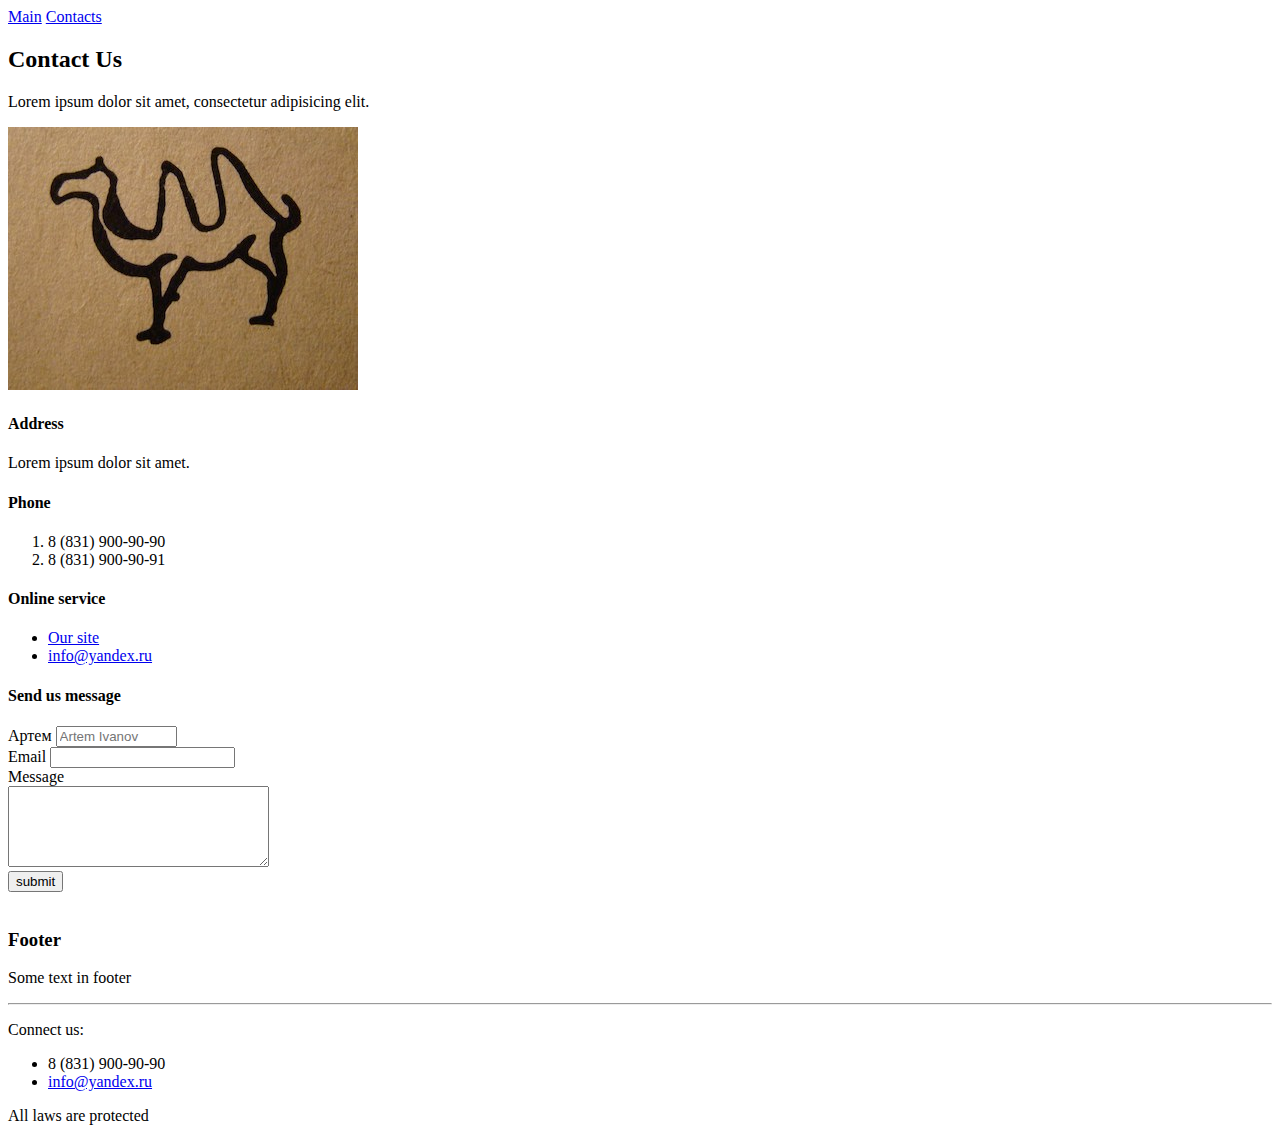
==== contacts.html @ bdf17be5 "hw_2 done" ====
<!DOCTYPE html>
<html lang="en">
<head>
    <meta charset="UTF-8">
    <title>Document</title>
</head>
<body>
    <a href="index.html">Main</a>
    <a href="contacts.html">Contacts</a>

    <h2>Contact Us</h2>
    <p>Lorem ipsum dolor sit amet, consectetur adipisicing elit.</p>
    <img src="img/contact_picture.jpg" alt="this is picture with animal">
    <h4>Address</h4>
    <p>Lorem ipsum dolor sit amet.</p>
    <h4>Phone</h4>
    <ol>
        <li>8 (831) 900-90-90</li>
        <li>8 (831) 900-90-91</li>
    </ol>
    <h4>Online service</h4>
    <ul>
        <li><a href="https://yandex.ru/" target ="_blank">Our site</a></li>
        <li><a href="mailto:info@yandex.ru">info@yandex.ru</a></li>
    </ul>
    <h4>Send us message</h4>

    <form action="">
        Артем <input type="text" size="12" placeholder="Artem Ivanov"><br>
        Email <input type="email"><br>
        Message<br>
        <textarea name="" id="" cols="30" rows="5"></textarea><br>
        <button>submit</button>
        </form>
    <script type="text/javascript" charset="utf-8" async src="https://api-maps.yandex.ru/services/constructor/1.0/js/?um=constructor%3A267351accebcb50801da3643dc3f6a73abe87d8fced7b5ddb1d1a3bccb77a990&amp;width=500&amp;height=400&amp;lang=ru_RU&amp;scroll=true"></script>

<br><h3>Footer</h3>
<p>Some text in footer</p>
<hr>
<p>Connect us:</p>
<ul>
    <li>8 (831) 900-90-90</li>
    <li><a href="mailto:info@yandex.ru">info@yandex.ru</a></li>
</ul>
<p>All laws are protected</p>
</body>
</html>
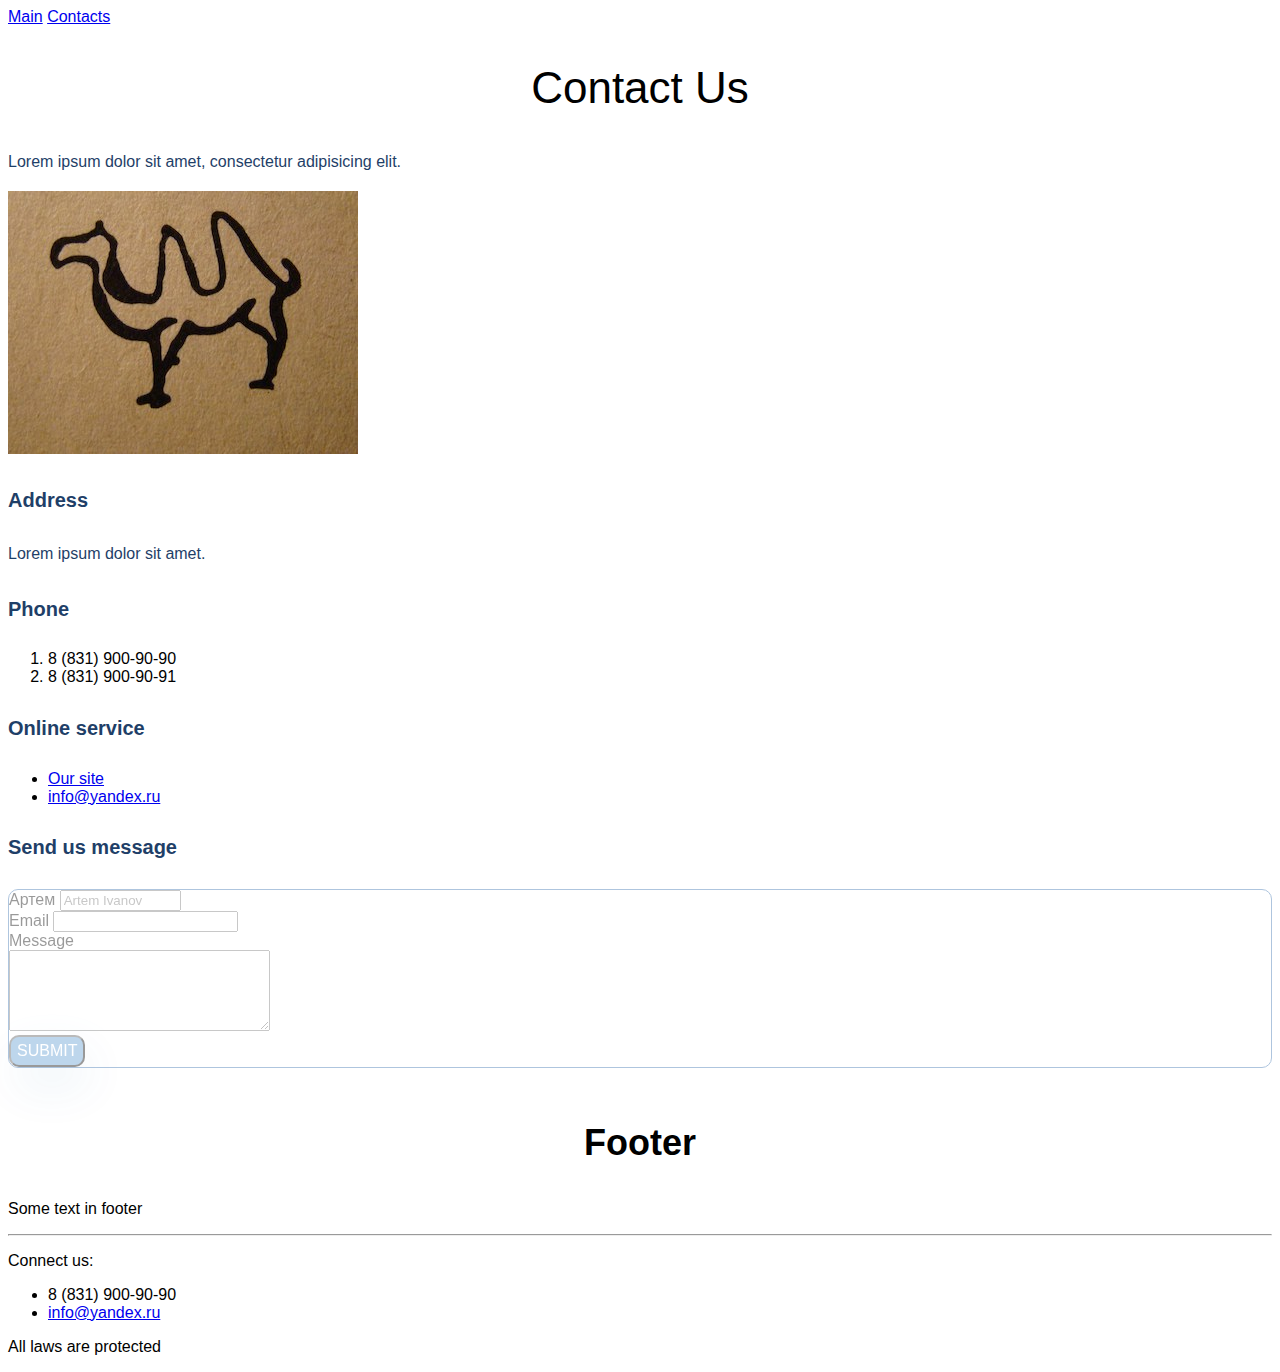
==== commit d2b8112e: "hw done" ====
--- a/contacts.html
+++ b/contacts.html
@@ -3,16 +3,17 @@
 <head>
     <meta charset="UTF-8">
     <title>Document</title>
+     <link rel="stylesheet" href = "style.css">
 </head>
 <body>
     <a href="index.html">Main</a>
     <a href="contacts.html">Contacts</a>
 
-    <h2>Contact Us</h2>
-    <p>Lorem ipsum dolor sit amet, consectetur adipisicing elit.</p>
+    <h2 class="title_in_contact">Contact Us</h2>
+    <p class="text">Lorem ipsum dolor sit amet, consectetur adipisicing elit.</p>
     <img src="img/contact_picture.jpg" alt="this is picture with animal">
     <h4>Address</h4>
-    <p>Lorem ipsum dolor sit amet.</p>
+    <p class="text">Lorem ipsum dolor sit amet.</p>
     <h4>Phone</h4>
     <ol>
         <li>8 (831) 900-90-90</li>
@@ -25,12 +26,12 @@
     </ul>
     <h4>Send us message</h4>
 
-    <form action="">
+    <form class="form_in_contact" action="">
         Артем <input type="text" size="12" placeholder="Artem Ivanov"><br>
         Email <input type="email"><br>
         Message<br>
         <textarea name="" id="" cols="30" rows="5"></textarea><br>
-        <button>submit</button>
+        <button class="buttom_in_form">submit</button>
         </form>
     <script type="text/javascript" charset="utf-8" async src="https://api-maps.yandex.ru/services/constructor/1.0/js/?um=constructor%3A267351accebcb50801da3643dc3f6a73abe87d8fced7b5ddb1d1a3bccb77a990&amp;width=500&amp;height=400&amp;lang=ru_RU&amp;scroll=true"></script>
 
--- a/style.css
+++ b/style.css
@@ -0,0 +1,50 @@
+body {
+    font-family: sans-serif;
+}
+
+.text {
+    font-size: 16px;
+    line-height: 26px;
+    color: #1F3F68;
+}
+
+h1{
+    font-size: 64px;
+    color: #1F3F68;
+}
+
+.title_in_contact{
+    font-weight: 500;
+    font-size: 44px;
+    text-align: center;
+}
+
+h3{
+    font-size: 36px;
+    text-align: center;
+}
+
+h4 {
+    font-size: 20px;
+    line-height: 30px;
+    color: #1F3F68;
+}
+
+.form_in_contact {
+    border: 1px solid #356EAD;
+    box-sizing: border-box;
+    border-radius: 10px;
+    opacity: 0.4;
+}
+
+.buttom_in_form{
+    background: #5A98D0;
+    box-shadow: 5px 20px 50px rgba(16, 112, 177, 0.2);
+    border-radius: 10px;
+    font-weight: 500;
+    font-size: 16px;
+    line-height: 26px;
+    text-align: center;
+    color: #FFFFFF;
+    text-transform: uppercase;
+}
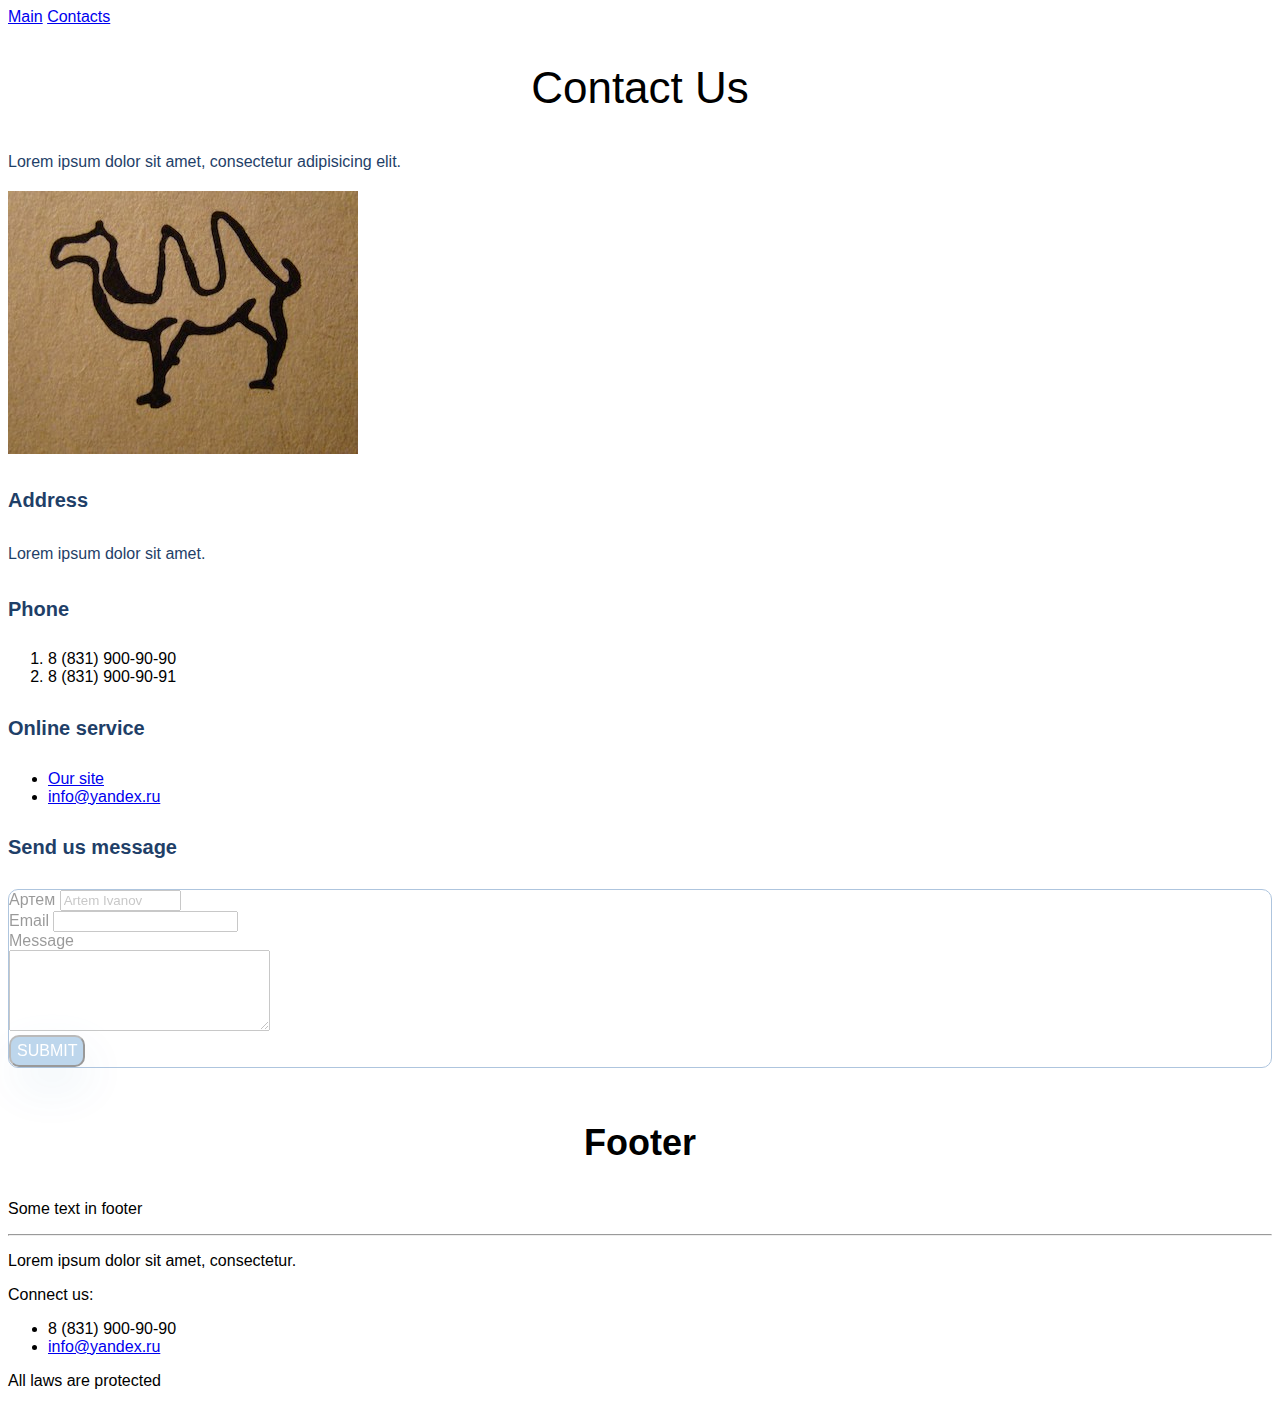
==== commit 6da288df: "hw 4 done" ====
--- a/contacts.html
+++ b/contacts.html
@@ -1,48 +1,67 @@
 <!DOCTYPE html>
 <html lang="en">
+
 <head>
     <meta charset="UTF-8">
     <title>Document</title>
-     <link rel="stylesheet" href = "style.css">
-</head>
+    <link rel="stylesheet" href="style.css"> </head>
+
 <body>
-    <a href="index.html">Main</a>
-    <a href="contacts.html">Contacts</a>
+    <div class="menu"> <a href="index.html">Main</a> <a href="contacts.html">Contacts</a> </div>
+    <div class="title">
+        <h2 class="title_in_contact">Contact Us</h2>
+    </div>
+    <div class="block_picture">
+        <p class="text">Lorem ipsum dolor sit amet, consectetur adipisicing elit.</p> <img src="img/contact_picture.jpg" alt="this is picture with animal"> </div>
+    <div class="adress">
+        <h4>Address</h4>
+        <p class="text">Lorem ipsum dolor sit amet.</p>
+    </div>
+    <div class="phone">
+        <h4>Phone</h4>
+        <ol>
+            <li>8 (831) 900-90-90</li>
+            <li>8 (831) 900-90-91</li>
+        </ol>
+    </div>
+    <div class="services">
+        <h4>Online service</h4>
+        <ul>
+            <li><a href="https://yandex.ru/" target="_blank">Our site</a></li>
+            <li><a href="mailto:info@yandex.ru">info@yandex.ru</a></li>
+        </ul>
+    </div>
+    <div class="form">
+        <h4>Send us message</h4>
+        <form class="form_in_contact" action=""> Артем
+            <input type="text" size="12" placeholder="Artem Ivanov">
+            <br> Email
+            <input type="email">
+            <br> Message
+            <br>
+            <textarea name="" id="" cols="30" rows="5"></textarea>
+            <br>
+            <button class="buttom_in_form">submit</button>
+        </form>
+    </div>
+    <div class="cart">
+        <script type="text/javascript" charset="utf-8" async src="https://api-maps.yandex.ru/services/constructor/1.0/js/?um=constructor%3A267351accebcb50801da3643dc3f6a73abe87d8fced7b5ddb1d1a3bccb77a990&amp;width=500&amp;height=400&amp;lang=ru_RU&amp;scroll=true"></script>
+    </div>
+    <div class="footer_part_1">
+        <br>
+        <h3>Footer</h3>
+        <p>Some text in footer</p>
+        <hr>
+        <p>Lorem ipsum dolor sit amet, consectetur.</p>
+        <p>Connect us:</p>
+        <ul>
+            <li>8 (831) 900-90-90</li>
+            <li><a href="mailto:info@yandex.ru">info@yandex.ru</a></li>
+        </ul>
+    </div>
+    <div class="footer_part_2">
+        <p>All laws are protected</p>
+    </div>
+</body>
 
-    <h2 class="title_in_contact">Contact Us</h2>
-    <p class="text">Lorem ipsum dolor sit amet, consectetur adipisicing elit.</p>
-    <img src="img/contact_picture.jpg" alt="this is picture with animal">
-    <h4>Address</h4>
-    <p class="text">Lorem ipsum dolor sit amet.</p>
-    <h4>Phone</h4>
-    <ol>
-        <li>8 (831) 900-90-90</li>
-        <li>8 (831) 900-90-91</li>
-    </ol>
-    <h4>Online service</h4>
-    <ul>
-        <li><a href="https://yandex.ru/" target ="_blank">Our site</a></li>
-        <li><a href="mailto:info@yandex.ru">info@yandex.ru</a></li>
-    </ul>
-    <h4>Send us message</h4>
-
-    <form class="form_in_contact" action="">
-        Артем <input type="text" size="12" placeholder="Artem Ivanov"><br>
-        Email <input type="email"><br>
-        Message<br>
-        <textarea name="" id="" cols="30" rows="5"></textarea><br>
-        <button class="buttom_in_form">submit</button>
-        </form>
-    <script type="text/javascript" charset="utf-8" async src="https://api-maps.yandex.ru/services/constructor/1.0/js/?um=constructor%3A267351accebcb50801da3643dc3f6a73abe87d8fced7b5ddb1d1a3bccb77a990&amp;width=500&amp;height=400&amp;lang=ru_RU&amp;scroll=true"></script>
-
-<br><h3>Footer</h3>
-<p>Some text in footer</p>
-<hr>
-<p>Connect us:</p>
-<ul>
-    <li>8 (831) 900-90-90</li>
-    <li><a href="mailto:info@yandex.ru">info@yandex.ru</a></li>
-</ul>
-<p>All laws are protected</p>
-</body>
 </html>
--- a/style.css
+++ b/style.css
@@ -48,3 +48,8 @@
     color: #FFFFFF;
     text-transform: uppercase;
 }
+
+div{
+    border: 1px;
+    border-color: black;
+}
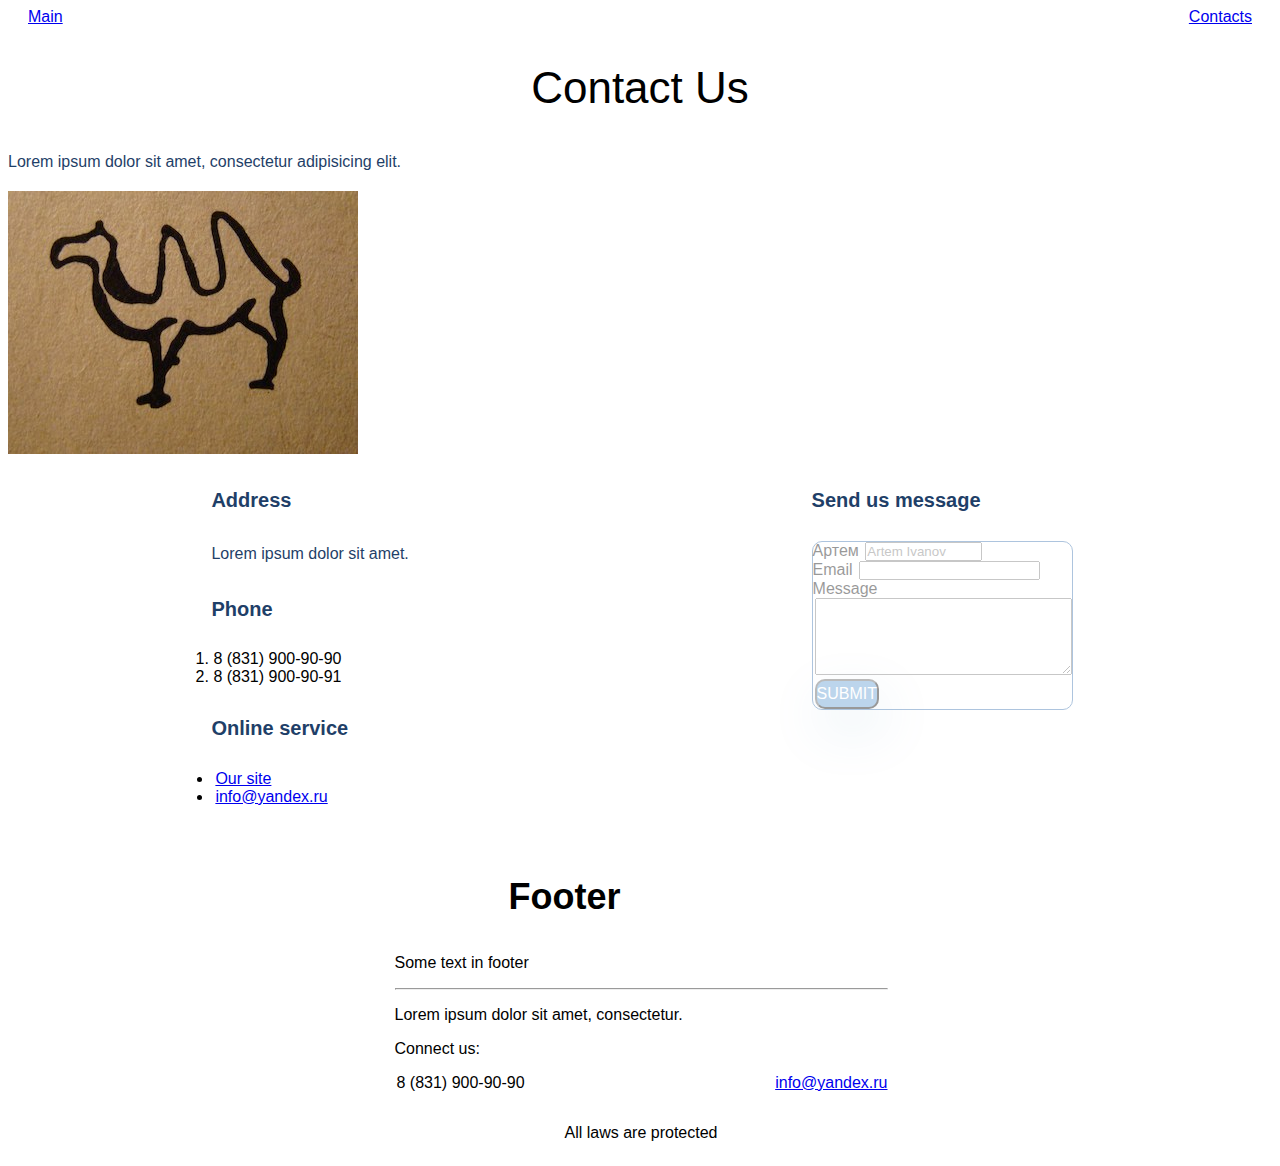
==== commit 8befb05c: "hw 5 done" ====
--- a/contacts.html
+++ b/contacts.html
@@ -13,7 +13,10 @@
     </div>
     <div class="block_picture">
         <p class="text">Lorem ipsum dolor sit amet, consectetur adipisicing elit.</p> <img src="img/contact_picture.jpg" alt="this is picture with animal"> </div>
-    <div class="adress">
+
+ <div class="dubble_block">
+<div class="contacts_right">
+         <div class="adress">
         <h4>Address</h4>
         <p class="text">Lorem ipsum dolor sit amet.</p>
     </div>
@@ -31,6 +34,7 @@
             <li><a href="mailto:info@yandex.ru">info@yandex.ru</a></li>
         </ul>
     </div>
+    </div>
     <div class="form">
         <h4>Send us message</h4>
         <form class="form_in_contact" action=""> Артем
@@ -44,10 +48,16 @@
             <button class="buttom_in_form">submit</button>
         </form>
     </div>
+     </div>
+
+
     <div class="cart">
-        <script type="text/javascript" charset="utf-8" async src="https://api-maps.yandex.ru/services/constructor/1.0/js/?um=constructor%3A267351accebcb50801da3643dc3f6a73abe87d8fced7b5ddb1d1a3bccb77a990&amp;width=500&amp;height=400&amp;lang=ru_RU&amp;scroll=true"></script>
-    </div>
-    <div class="footer_part_1">
+        <script type="text/javascript" charset="utf-8" async src="https://api-maps.yandex.ru/services/constructor/1.0/js/?um=constructor%3A267351accebcb50801da3643dc3f6a73abe87d8fced7b5ddb1d1a3bccb77a990&amp;width=100%&amp;height=400&amp;lang=ru_RU&amp;scroll=true"></script>
+
+   </div>
+
+    <footer class="footer">
+        <div class="footer_part_1">
         <br>
         <h3>Footer</h3>
         <p>Some text in footer</p>
@@ -62,6 +72,7 @@
     <div class="footer_part_2">
         <p>All laws are protected</p>
     </div>
+</footer>
 </body>
 
 </html>
--- a/style.css
+++ b/style.css
@@ -1,3 +1,16 @@
+*{
+    margin-left: 2px;
+    padding: 0;
+}
+
+
+.conteiner{
+    max-width: 1000px;
+    display: table-cell;
+    vertical-align: middle;
+}
+
+
 body {
     font-family: sans-serif;
 }
@@ -11,6 +24,7 @@
 h1{
     font-size: 64px;
     color: #1F3F68;
+    width: 510px;
 }
 
 .title_in_contact{
@@ -53,3 +67,80 @@
     border: 1px;
     border-color: black;
 }
+
+.content{
+    position: relative;
+    display:flex;
+    justify-content: center;
+}
+
+.block{
+    border: 1px solid #000;
+    width: 100px;
+    height: 100px;
+    position: absolute;
+}
+
+.block-1{
+    z-index: 1;
+    background-color: blueviolet;
+}
+
+.block-2{
+    display: none;
+    background-color: blue;
+}
+
+.content:hover .block-2{
+    z-index: 1;
+    display: block;
+}
+
+.menu{
+    display: flex;
+    justify-content: space-between;
+    padding-left: 20px;
+    padding-right: 20px;
+}
+
+.text_1{
+    width: 425px;
+    margin-bottom: 20px;
+}
+
+.block_after_main{
+    height: 359px;
+    display: flex;
+    justify-content: space-around;
+}
+
+.footer{
+    display: flex;
+    flex-direction: column;
+    align-items: center;
+}
+
+.footer_part_1{
+    width: 495px;
+}
+
+.footer_part_1 h3{
+    width: 340px;
+}
+
+.footer_part_1 ul{
+    list-style-type: none;
+    display: flex;
+    justify-content: space-between;
+}
+
+.dubble_block{
+    display: flex;
+    justify-content: space-around
+}
+
+.cart{
+    width: 100%;
+}
+
+
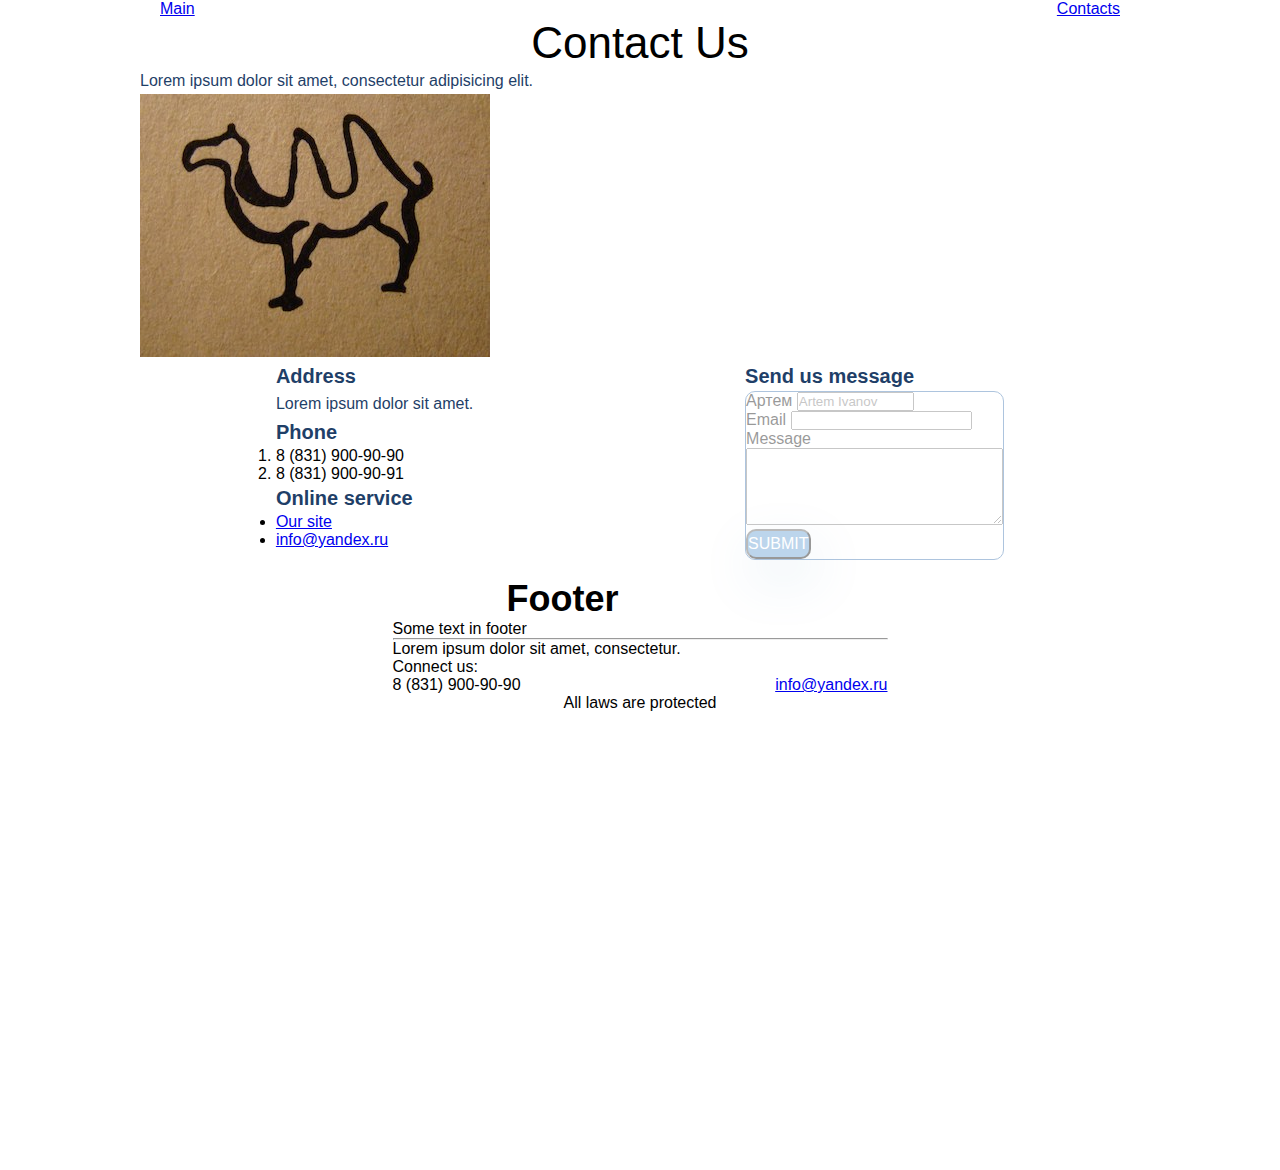
==== commit 71bb0826: "corect 5" ====
--- a/contacts.html
+++ b/contacts.html
@@ -5,74 +5,73 @@
     <meta charset="UTF-8">
     <title>Document</title>
     <link rel="stylesheet" href="style.css"> </head>
+</head>
 
 <body>
-    <div class="menu"> <a href="index.html">Main</a> <a href="contacts.html">Contacts</a> </div>
-    <div class="title">
-        <h2 class="title_in_contact">Contact Us</h2>
-    </div>
-    <div class="block_picture">
-        <p class="text">Lorem ipsum dolor sit amet, consectetur adipisicing elit.</p> <img src="img/contact_picture.jpg" alt="this is picture with animal"> </div>
-
- <div class="dubble_block">
-<div class="contacts_right">
-         <div class="adress">
-        <h4>Address</h4>
-        <p class="text">Lorem ipsum dolor sit amet.</p>
-    </div>
-    <div class="phone">
-        <h4>Phone</h4>
-        <ol>
-            <li>8 (831) 900-90-90</li>
-            <li>8 (831) 900-90-91</li>
-        </ol>
-    </div>
-    <div class="services">
-        <h4>Online service</h4>
-        <ul>
-            <li><a href="https://yandex.ru/" target="_blank">Our site</a></li>
-            <li><a href="mailto:info@yandex.ru">info@yandex.ru</a></li>
-        </ul>
-    </div>
-    </div>
-    <div class="form">
-        <h4>Send us message</h4>
-        <form class="form_in_contact" action=""> Артем
-            <input type="text" size="12" placeholder="Artem Ivanov">
-            <br> Email
-            <input type="email">
-            <br> Message
-            <br>
-            <textarea name="" id="" cols="30" rows="5"></textarea>
-            <br>
-            <button class="buttom_in_form">submit</button>
-        </form>
-    </div>
-     </div>
-
-
-    <div class="cart">
-        <script type="text/javascript" charset="utf-8" async src="https://api-maps.yandex.ru/services/constructor/1.0/js/?um=constructor%3A267351accebcb50801da3643dc3f6a73abe87d8fced7b5ddb1d1a3bccb77a990&amp;width=100%&amp;height=400&amp;lang=ru_RU&amp;scroll=true"></script>
-
-   </div>
-
-    <footer class="footer">
-        <div class="footer_part_1">
-        <br>
-        <h3>Footer</h3>
-        <p>Some text in footer</p>
-        <hr>
-        <p>Lorem ipsum dolor sit amet, consectetur.</p>
-        <p>Connect us:</p>
-        <ul>
-            <li>8 (831) 900-90-90</li>
-            <li><a href="mailto:info@yandex.ru">info@yandex.ru</a></li>
-        </ul>
-    </div>
-    <div class="footer_part_2">
-        <p>All laws are protected</p>
-    </div>
-</footer>
+    <section class="main-section">
+        <div class="container">
+            <div class="menu"> <a href="index.html">Main</a> <a href="contacts.html">Contacts</a> </div>
+            <div class="title">
+                <h2 class="title_in_contact">Contact Us</h2> </div>
+            <div class="block_picture">
+                <p class="text">Lorem ipsum dolor sit amet, consectetur adipisicing elit.</p> <img src="img/contact_picture.jpg" alt="this is picture with animal"> </div>
+            <div class="dubble_block">
+                <div class="contacts_right">
+                    <div class="adress">
+                        <h4>Address</h4>
+                        <p class="text">Lorem ipsum dolor sit amet.</p>
+                    </div>
+                    <div class="phone">
+                        <h4>Phone</h4>
+                        <ol>
+                            <li>8 (831) 900-90-90</li>
+                            <li>8 (831) 900-90-91</li>
+                        </ol>
+                    </div>
+                    <div class="services">
+                        <h4>Online service</h4>
+                        <ul>
+                            <li><a href="https://yandex.ru/" target="_blank">Our site</a></li>
+                            <li><a href="mailto:info@yandex.ru">info@yandex.ru</a></li>
+                        </ul>
+                    </div>
+                </div>
+                <div class="form">
+                    <h4>Send us message</h4>
+                    <form class="form_in_contact" action=""> Артем
+                        <input type="text" size="12" placeholder="Artem Ivanov">
+                        <br> Email
+                        <input type="email">
+                        <br> Message
+                        <br>
+                        <textarea name="" id="" cols="30" rows="5"></textarea>
+                        <br>
+                        <button class="buttom_in_form">submit</button>
+                    </form>
+                </div>
+            </div>
+            <div class="cart">
+                <script type="text/javascript" charset="utf-8" async src="https://api-maps.yandex.ru/services/constructor/1.0/js/?um=constructor%3A267351accebcb50801da3643dc3f6a73abe87d8fced7b5ddb1d1a3bccb77a990&amp;width=100%&amp;height=400&amp;lang=ru_RU&amp;scroll=true"></script>
+            </div>
+            <footer class="footer">
+                <div class="footer_part_1">
+                    <br>
+                    <h3>Footer</h3>
+                    <p>Some text in footer</p>
+                    <hr>
+                    <p>Lorem ipsum dolor sit amet, consectetur.</p>
+                    <p>Connect us:</p>
+                    <ul>
+                        <li>8 (831) 900-90-90</li>
+                        <li><a href="mailto:info@yandex.ru">info@yandex.ru</a></li>
+                    </ul>
+                </div>
+                <div class="footer_part_2">
+                    <p>All laws are protected</p>
+                </div>
+            </footer>
+        </div>
+    </section>
 </body>
 
 </html>
--- a/style.css
+++ b/style.css
@@ -1,18 +1,17 @@
+
+body {
+    font-family: sans-serif;
+}
+
 *{
-    margin-left: 2px;
+    margin: 0;
     padding: 0;
 }
 
-
-.conteiner{
-    max-width: 1000px;
-    display: table-cell;
-    vertical-align: middle;
-}
-
-
-body {
-    font-family: sans-serif;
+.container {
+  max-width: 1000px;
+  margin: 0 auto;
+  height: 1170px;
 }
 
 .text {
